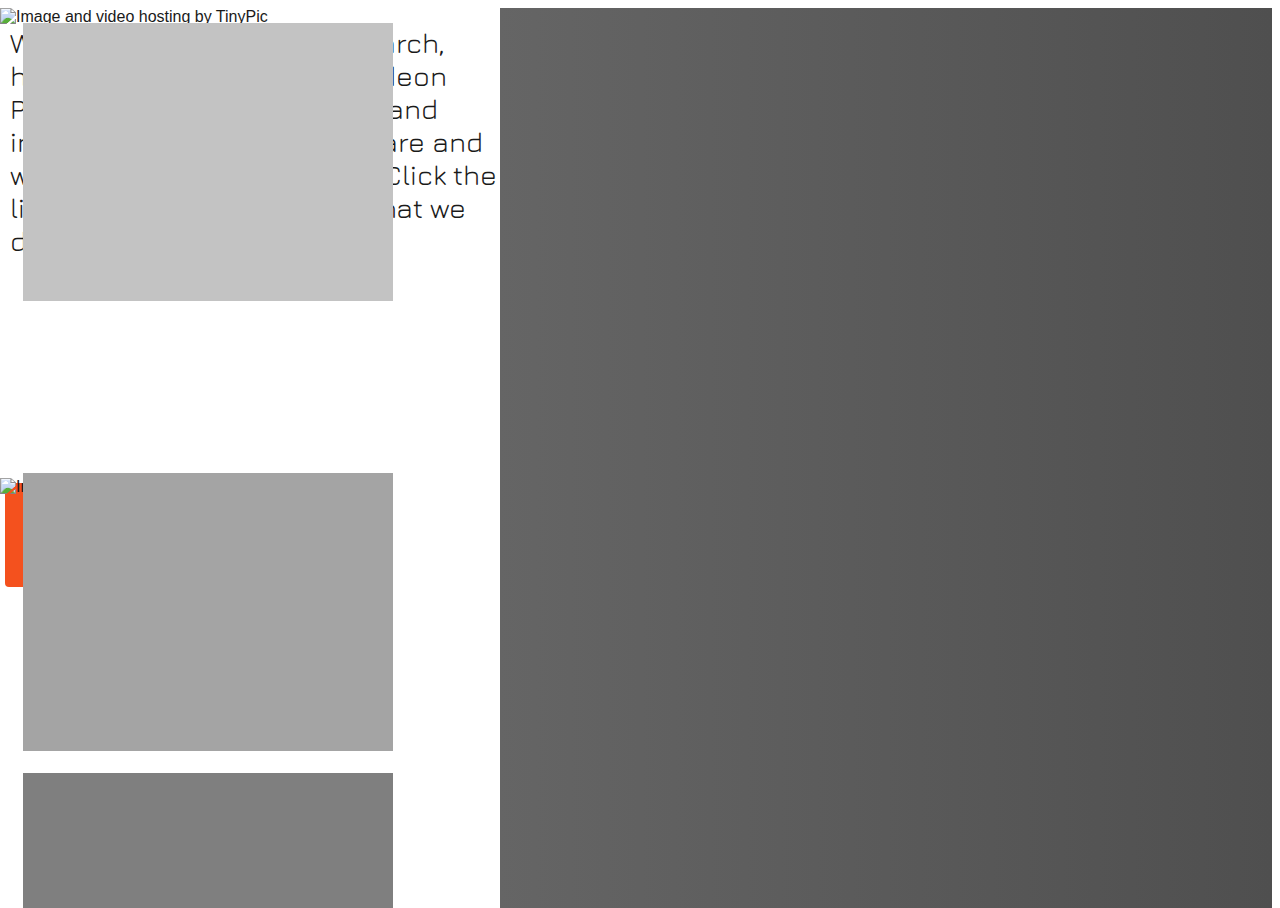
==== index.html @ 6d938822 "Update index.html" ====
<!DOCTYPE html>
<html lang="en" class="no-js">
	<head>
		<meta charset="UTF-8" />
		<meta http-equiv="X-UA-Compatible" content="IE=edge">
		<meta name="viewport" content="width=device-width, initial-scale=1">
		<title>Aylesbury Research Group</title>
		<meta name="description" content="Web Development." />
		<meta name="keywords" content="isometric, images, masonry, perspective" />
		<meta name="author" content="Codrops/Aylesbury" />
		<link rel="shortcut icon" href="favicon.ico">
		<link rel="stylesheet" type="text/css" href="css/normalize.css" />
		<link rel="stylesheet" type="text/css" href="css/demo.css" />
		<link rel="stylesheet" type="text/css" href="css/component.css" />
		<!-- Added in Aylesbury  the wack fonts update -->
		<link href="https://fonts.googleapis.com/css?family=Jura" rel="stylesheet">
		<script src="js/modernizr.custom.js"></script>
	</head>
	<!-- links are fixed -->
	<body class="demo-2">
		<main>
			<header class="codrops-header">
			</header>
			<div style="position:absolute; left:0px; width:500px; height:100%; background-color:#fff; z-index: 1;">
				<img src="http://i64.tinypic.com/2cy5t7d.png" border="0" height="200" width="500" position="absolute" right="20px" alt="Image and video hosting by TinyPic">
				<div style="font-family: 'Jura', sans-serif; position:absolute; left:10px; font-size: 28px;">Welcome to Aylesbury Research, home of the SIPS and the Gideon Project. We've been creating and inspiring cutting edge software and web projects for half a year. Click the links below to see more of what we do.</div>
				<div style="position:absolute; top:470px;"><a href="Nchat.html"><button class="button" style="vertical-align:middle"><span>Gideon Project</span></button></a></div>
				<div style="position:absolute; top:470px;"><img src="http://i66.tinypic.com/2ymisr5.png" border="0" position="absolute" top="900px" alt="Image and video hosting by TinyPic"></div>
			</div>
			<div style="float:right; width:100%; background-color:#7E7E7E; z-index:-1;">
			<section class="section section--intro">
				<div class="isolayer isolayer--deco1 isolayer--shadow">
					<ul class="grid">
						<li class="grid__item">
							<a class="grid__link" href="Nchat.html"><div class="layer"></div><div class="layer"></div><div class="layer"></div><img class="grid__img layer" src="img/Dribbble/1.png" alt="01" />
							</a>
						</li>
						<li class="grid__item">
							<a class="grid__link" href="Nchat.html"><div class="layer"></div><div class="layer"></div><div class="layer"></div><img class="grid__img layer" src="img/Dribbble/2.png" alt="02" /></a>
						</li>
						<li class="grid__item">
							<a class="grid__link" href="Nchat.html"><div class="layer"></div><div class="layer"></div><div class="layer"></div><img class="grid__img layer" src="img/Dribbble/3.png" alt="03" /></a>
						</li>
						<li class="grid__item">
							<a class="grid__link" href="Nchat.html"><div class="layer"></div><div class="layer"></div><div class="layer"></div><img class="grid__img layer" src="img/Dribbble/2.png" alt="04" /></a>
						</li>
						<li class="grid__item">
							<a class="grid__link" href="Nchat.html"><div class="layer"></div><div class="layer"></div><div class="layer"></div><img class="grid__img layer" src="img/Dribbble/3.png" alt="05" /></a>
						</li>
						<li class="grid__item">
							<a class="grid__link" href="Nchat.html"><div class="layer"></div><div class="layer"></div><div class="layer"></div><img class="grid__img layer" src="img/Dribbble/1.png" alt="06" /></a>
						</li>
						<li class="grid__item">
							<a class="grid__link" href="Nchat.html"><div class="layer"></div><div class="layer"></div><div class="layer"></div><img class="grid__img layer" src="img/Dribbble/3.png" alt="07" /></a>
						</li>
						<li class="grid__item">
							<a class="grid__link" href="Nchat.html"><div class="layer"></div><div class="layer"></div><div class="layer"></div><img class="grid__img layer" src="img/Dribbble/2.png" alt="08" /></a>
						</li>
						<li class="grid__item">
							<a class="grid__link" href="Nchat.html"><div class="layer"></div><div class="layer"></div><div class="layer"></div><img class="grid__img layer" src="img/Dribbble/1.png" alt="09" /></a>
						</li>
						<li class="grid__item">
							<a class="grid__link" href="Nchat.html"><div class="layer"></div><div class="layer"></div><div class="layer"></div><img class="grid__img layer" src="img/Dribbble/1.png" alt="10" /></a>
						</li>
						<li class="grid__item">
							<a class="grid__link" href="Nchat.html"><div class="layer"></div><div class="layer"></div><div class="layer"></div><img class="grid__img layer" src="img/Dribbble/3.png" alt="01" /></a>
						</li>
						<li class="grid__item">
							<a class="grid__link" href="Nchat.html"><div class="layer"></div><div class="layer"></div><div class="layer"></div><img class="grid__img layer" src="img/Dribbble/2.png" alt="02" /></a>
						</li>
						<li class="grid__item">
							<a class="grid__link" href="Nchat.html"><div class="layer"></div><div class="layer"></div><div class="layer"></div><img class="grid__img layer" src="img/Dribbble/3.png" alt="03" /></a>
						</li>
						<li class="grid__item">
							<a class="grid__link" href="Nchat.html"><div class="layer"></div><div class="layer"></div><div class="layer"></div><img class="grid__img layer" src="img/Dribbble/1.png" alt="04" /></a>
						</li>
						<li class="grid__item">
							<a class="grid__link" href="Nchat.html"><div class="layer"></div><div class="layer"></div><div class="layer"></div><img class="grid__img layer" src="img/Dribbble/2.png" alt="05" /></a>
						</li>
						<li class="grid__item">
							<a class="grid__link" href="Nchat.html"><div class="layer"></div><div class="layer"></div><div class="layer"></div><img class="grid__img layer" src="img/Dribbble/2.png" alt="06" /></a>
						</li>
						<li class="grid__item">
							<a class="grid__link" href="Nchat.html"><div class="layer"></div><div class="layer"></div><div class="layer"></div><img class="grid__img layer" src="img/Dribbble/3.png" alt="07" /></a>
						</li>
						<li class="grid__item">
							<a class="grid__link" href="Nchat.html"><div class="layer"></div><div class="layer"></div><div class="layer"></div><img class="grid__img layer" src="img/Dribbble/1.png" alt="08" /></a>
						</li>
						<li class="grid__item">
							<a class="grid__link" href="Nchat.html"><div class="layer"></div><div class="layer"></div><div class="layer"></div><img class="grid__img layer" src="img/Dribbble/2.png" alt="09" /></a>
						</li>
						<li class="grid__item">
							<a class="grid__link" href="Nchat.html"><div class="layer"></div><div class="layer"></div><div class="layer"></div><img class="grid__img layer" src="img/Dribbble/1.png" alt="10" /></a>
						</li>
						<li class="grid__item">
							<a class="grid__link" href="Nchat.html"><div class="layer"></div><div class="layer"></div><div class="layer"></div><img class="grid__img layer" src="img/Dribbble/1.png" alt="10" /></a>
						</li>
						<li class="grid__item">
							<a class="grid__link" href="Nchat.html"><div class="layer"></div><div class="layer"></div><div class="layer"></div><img class="grid__img layer" src="img/Dribbble/1.png" alt="10" /></a>
						</li>
						<li class="grid__item">
							<a class="grid__link" href="Nchat.html"><div class="layer"></div><div class="layer"></div><div class="layer"></div><img class="grid__img layer" src="img/Dribbble/1.png" alt="10" /></a>
						</li>
						<li class="grid__item">
							<a class="grid__link" href="Nchat.html"><div class="layer"></div><div class="layer"></div><div class="layer"></div><img class="grid__img layer" src="img/Dribbble/1.png" alt="10" /></a>
						</li>
						<li class="grid__item">
							<a class="grid__link" href="Nchat.html"><div class="layer"></div><div class="layer"></div><div class="layer"></div><img class="grid__img layer" src="img/Dribbble/1.png" alt="10" /></a>
						</li>
						<li class="grid__item">
							<a class="grid__link" href="Nchat.html"><div class="layer"></div><div class="layer"></div><div class="layer"></div><img class="grid__img layer" src="img/Dribbble/1.png" alt="10" /></a>
						</li>
						<li class="grid__item">
							<a class="grid__link" href="Nchat.html"><div class="layer"></div><div class="layer"></div><div class="layer"></div><img class="grid__img layer" src="img/Dribbble/1.png" alt="10" /></a>
						</li>
						<li class="grid__item">
							<a class="grid__link" href="Nchat.html"><div class="layer"></div><div class="layer"></div><div class="layer"></div><img class="grid__img layer" src="img/Dribbble/1.png" alt="10" /></a>
						</li>
						<li class="grid__item">
							<a class="grid__link" href="Nchat.html"><div class="layer"></div><div class="layer"></div><div class="layer"></div><img class="grid__img layer" src="img/Dribbble/1.png" alt="10" /></a>
						</li>
						<li class="grid__item">
							<a class="grid__link" href="Nchat.html"><div class="layer"></div><div class="layer"></div><div class="layer"></div><img class="grid__img layer" src="img/Dribbble/1.png" alt="10" /></a>
						</li>
					</ul>
				</div>
			</section><!--/intro-->
		</main>
		<script src="js/imagesloaded.pkgd.min.js"></script>
		<script src="js/masonry.pkgd.min.js"></script>
		<script src="js/dynamics.min.js"></script>
		<script src="js/classie.js"></script>
		<script src="js/main.js"></script>
		<script>
		(function() {
			function getRandomInt(min, max) {
				return Math.floor(Math.random() * (max - min + 1)) + min;
			}
			new IsoGrid(document.querySelector('.isolayer--deco1'), {
				transform : 'translateX(11vw) translateY(-840px) rotateX(45deg) rotateZ(45deg)',
				stackItemsAnimation : {
					properties : function(pos) {
						return {
							translateZ: (pos+1) * 30,
							rotateZ: getRandomInt(-4, 4)
						};
					},
					options : function(pos, itemstotal) {
						return {
							type: dynamics.bezier,
							duration: 500,
							points: [{"x":0,"y":0,"cp":[{"x":0.2,"y":1}]},{"x":1,"y":1,"cp":[{"x":0.3,"y":1}]}],
							delay: (itemstotal-pos-1)*40
						};
					}
				}
			});
			
			new IsoGrid(document.querySelector('.isolayer--deco2'), {
				perspective: 3000,
				transform : 'translateY(-150px) rotateX(55deg) rotateZ(-45deg)',
				stackItemsAnimation : {
					properties : function(pos) {
						return {
							translateX: getRandomInt(-60, 60),
							translateY: getRandomInt(-60, 60),
							rotateZ: getRandomInt(-10, 10)
						};
					},
					options : function(pos, itemstotal) {
						return {
							type: dynamics.bezier,
							duration: 800,
							points: [{"x":0,"y":0,"cp":[{"x":0.2,"y":1}]},{"x":1,"y":1,"cp":[{"x":0.3,"y":1}]}],
							delay: (itemstotal-pos-1)*20
						};
					}
				}
			});
			
			new IsoGrid(document.querySelector('.isolayer--deco3'), {
				transform : 'translateX(40vw) translateY(100px) rotateX(15deg) rotateY(0) rotateZ(40deg)',
				stackItemsAnimation : {
					properties : function(pos) {
						return {
							rotateY: pos * -15
						};
					},
					options : function(pos, itemstotal) {
						return {
							type: dynamics.bezier,
							duration: 500,
							points: [{"x":0,"y":0,"cp":[{"x":0.2,"y":1}]},{"x":1,"y":1,"cp":[{"x":0.3,"y":1}]}],
							delay: (itemstotal-pos-1)*40
						};
					}
				}
			});
			
			new IsoGrid(document.querySelector('.isolayer--deco4'), {
				perspective: 3000,
				transform : 'translate3d(-200px,-200px,0) scale3d(0.8,0.8,1) rotateY(45deg) rotateZ(-10deg)',
				stackItemsAnimation : {
					properties : function(pos) {
						return {
							rotateX: (pos+1) * -15
						};
					},
					options : function(pos, itemstotal) {
						return {
							type: dynamics.spring,
							delay: (itemstotal-pos-1)*30
						};
					}
				},
				onGridLoaded : function() {
					classie.add(document.body, 'grid-loaded');
				}
			});
		})();
		</script>
	</body>
</html>
---- css/demo.css ----
/*fixed*/
@font-face {
	font-weight: normal;
	font-style: normal;
	font-family: 'codropsicons';
	src:url('../fonts/codropsicons/codropsicons.eot');
	src:url('../fonts/codropsicons/codropsicons.eot?#iefix') format('embedded-opentype'),
		url('../fonts/codropsicons/codropsicons.woff') format('woff'),
		url('../fonts/codropsicons/codropsicons.ttf') format('truetype'),
		url('../fonts/codropsicons/codropsicons.svg#codropsicons') format('svg');
}

*, *::after, *::before { -webkit-box-sizing: border-box; box-sizing: border-box; }
.clearfix::before, .clearfix::after {display: table;  content: ''; }
.clearfix::after { clear: both; }

body {
	font-family: 'Avenir Next', Avenir, 'Helvetica Neue', Helvetica, Arial, sans-serif;
	color: #1a1a1a;
	background: #fff;
	-webkit-font-smoothing: antialiased;
	-moz-osx-font-smoothing: grayscale;
}

.button {
  display: inline-block;
  border-radius: 4px;
  background-color: #f4511e;
  border: none;
  color: #FFFFFF;
  text-align: center;
  font-size: 28px;
  padding: 20px;
  width: 200px;
  transition: all 0.5s;
  cursor: pointer;
  margin: 5px;
}

.button span {
  cursor: pointer;
  display: inline-block;
  position: relative;
  transition: 0.5s;
}

.button span:after {
  content: '\00bb';
  position: absolute;
  opacity: 0;
  top: 0;
  right: -20px;
  transition: 0.5s;
}

.button:hover span {
  padding-right: 25px;
}

.button:hover span:after {
  opacity: 1;
  right: 0;
}

a {
	outline: none;
	color: #323F5C;
	text-decoration: none;
}

a:hover, a:focus {
	color: #737373;
	outline: none;
}

.button-menu {
	width: 50px;
	height: 30px;
	position: fixed;
	top: 3em;
	right: 3em;
	border: none;
	background: transparent;
	fill: #fff;
	cursor: pointer;
	pointer-events: auto;
}

.button-menu:focus {
	outline: none;
}

/* Header1*/
.codrops-header {
	padding: 3vmax 0 0 3vmax;
	position: absolute;
	width: 100%;
	z-index: 2000;
	pointer-events: none;
}

.demo-1 .codrops-header {
	position: fixed;
}

.demo-1 main::after {
	content: '';
	width: 100vw;
	height: 100vh;
	position: fixed;
	pointer-events: none;
	top: 0;
	left: 0;
	background-color: #7E7E7E;
}

.codrops-header h1 {
	margin: 0;
	letter-spacing: -0.035em;
	font-size: 4.65em;
	line-height: 1;
	font-weight: 900;
	color: #323F5C;
}

.codrops-header p {
	padding: 0;
	margin: 0;
    font-size: 1.25em;
    font-weight: bold;
    color: #fff;
}

/* Top Navigation Style */
.codrops-links {
	position: relative;
	display: inline-block;
	text-align: center;
	white-space: nowrap;
	pointer-events: auto;
	margin: 0 0 0 -0.5em;
}

.codrops-links::after {
	content: '';
    position: absolute;
    top: 50%;
    left: 50%;
    width: 1px;
    height: 110%;
    background: #323F5C;
    opacity: 0.1;
    -webkit-transform: translateY(-50%) rotate3d(0, 0, 1, 22.5deg);
    transform: translateY(-50%) rotate3d(0, 0, 1, 22.5deg);
}

.codrops-icon {
	display: inline-block;
	margin: 0.5em;
	width: 1.5em;
	text-decoration: none;
}

.codrops-icon span {
	display: none;
}

.codrops-icon::before {
	margin: 0 5px;
	text-transform: none;
	font-weight: normal;
	font-style: normal;
	font-variant: normal;
	font-family: 'codropsicons';
	line-height: 1;

	speak: none;
	-webkit-font-smoothing: antialiased;
}

.codrops-icon--drop::before {
	content: "\e001";
	color: #0099cc;
}

.codrops-icon--prev::before {
	content: "\e004";
}

/* Demo links */
.codrops-demos {
	margin: 1.5em 0;
}

.codrops-demos a {
	display: inline-block;
	margin: 0 1em 0 0;
	font-weight: bold;
	pointer-events: auto;
}

.codrops-demos a.current-demo {
	color: #ce4555;
}

/* Content */
.section {
	overflow: hidden;
	position: relative;
	height: 100vh;
	min-height: 800px;
	max-height: 1200px;
	padding: 7vmax;
}

.section--right {
	text-align: right;
}

.section--intro {
	background: linear-gradient(90deg, #737373, #4F4F4F);
}

.section--portraits {
	background: linear-gradient(20deg, #F5F0F9, #A8CFF1);
}

.section--shots {
	background: linear-gradient(20deg, #D1D7EF, #5C61F5);
}

.section--cards {
	background: #FFB8CC;
}

.section__heading {
	pointer-events: none;
	padding: 0;
	font-size: 4.5em;
	line-height: 1;
	margin: 0;
	color: #fff;
	position: relative;
	z-index: 1000;
	font-family: 'Playfair Display', serif;
}

.section__heading em {
	font-family: sans-serif;
	font-style: normal;
	text-transform: uppercase;
	font-size: 0.3em;
	border-top: 3px solid #fff;
	border-bottom: 3px solid #fff;
	padding: 0.15em 0;
	vertical-align: middle;
	display: inline-block;
	letter-spacing: 0.05em;
}

.section__subtitle {
	pointer-events: none;
	font-size: 1.25em;
	max-width: 500px;
	position: relative;
	z-index: 1000;
}

.section--portraits .section__subtitle {
	color: #688CB1;
}

.section--right .section__subtitle {
	margin: 1em 0 0 auto;
}

.interval {
	position: relative;
	padding: 30vh 20vw;
	background: #1C222F;
	overflow: hidden;
}

.interval__text {
	font-size: 1.75em;
	line-height: 1.5;
	color: #777792;
}

/* Related demos */
.content--related {
	text-align: center;
	font-weight: bold;
	padding: 10vh 2vw;
	background: #1C222F;
	color: #fff;
}

.media-item {
	display: inline-block;
	padding: 1em;
	vertical-align: top;
	-webkit-transition: color 0.3s;
	transition: color 0.3s;
}

.media-item__img {
	max-width: 100%;
	opacity: 0.3;
	-webkit-transition: opacity 0.3s;
	transition: opacity 0.3s;
}

.media-item:hover .media-item__img,
.media-item:focus .media-item__img {
	opacity: 1;
}

.media-item__title {
	margin: 0;
	padding: 0.5em;
	font-size: 1em;
}

.pater {
	position: fixed;
	right: 0;
	bottom: 0;
	color: #fff;
	width: 320px;
	padding: 2em 2em 2em 0;
	text-align: right;
}

.demo-2 .pater {
	position: absolute;
}

.pater::before {
	content: '';
	position: absolute;
	background: url(../img/ink.png) no-repeat top left;
	width: 491px;
	height: 332px;
	top: -80px;
	left: -60px;
	z-index: 0;
	opacity: 0.9;
	-webkit-transform: translate3d(10px,10px,0);
	transform: translate3d(10px,10px,0);
	-webkit-transition: opacity 0.3s, -webit-transform 0.3s;
	transition: opacity 0.3s, transform 0.3s;
	pointer-events: none;
}

.pater:hover::before {
	opacity: 1;
	-webkit-transform: translate3d(0,0,0);
	transform: translate3d(0,0,0);
}

.pater__title::before {
	content: 'Sponsored by';
	position: absolute;
	bottom: 93%;
	left: 27%;
	font-weight: bold;
	letter-spacing: 2px;
	font-size: 0.45em;
	color: #212738;
}

.pater__title,
.pater__desc {
	margin: 0;
	color: #fff;
	position: relative;
}

.pater__title {
	-webkit-transform: translate3d(5px,10px,0);
	transform: translate3d(5px,10px,0);
	-webkit-transition: -webkit-transform 0.3s;
	transition: transform 0.3s;
}

.pater:hover .pater__title {
	-webkit-transform: translate3d(0,0,0);
	transform: translate3d(0,0,0);
}

.pater__title img {
	width: 90%;
}

.pater__desc {
	font-weight: 600;
	padding: 0.3em 0 0 0.3em;
}

@media screen and (max-width: 50em) {
	.codrops-header {
		width: 80%;
	}
	.codrops-header h1 {
		font-size: 2em;
	}
	.codrops-header p {
		font-size: 0.85em;
	}
	.interval {
		padding: 1.5em;
	}
	.interval__text {
		font-size: 1.25em;
		padding: 0 0 3em 0;
	}
	.section__heading {
		font-size: 2.5em;
	}
	.section__subtitle {
		display: none;
	}
	.codrops-demos {
		margin: 0.5em 0;
		font-size: 0.75em;
	}
	.button-menu {
		top: 0.75em;
		right: 0.75em;
		width: 30px;
		height: 20px;
	}
	.demo-1 .pater {
		width: 100%;
		padding: 1em;
		text-align: left;
		background: rgba(49,63,105,0.8);
	}
	.demo-1 .pater__title::before {
		left: 0;
	}
	.demo-1 .pater__title img {
		width: 150px;
		margin-top: 0.25em;
	}
	.demo-1 .pater::before {
		display: none;
	}
	.demo-1 .pater__desc {
		font-size: 0.65em;
	}
	.isolayer.isolayer--scroll1 {
		top: -38vh;
	}
	.demo-2 .pater {
		position: relative;
		display: block;
		background: none;
		margin: 0 0 0 auto;
		padding: 0;
	}
}
---- css/component.css ----
body {
	overflow-x: hidden;
}

.pseudo-scroller {
	pointer-events: none;
}

.isolayer {
	position: absolute;
	top: 0;
	left: 0;
	-webkit-transform-origin: 50% 100%;
	transform-origin: 50% 100%;
}

.js .grid,
.js .grid__item,
.js .grid__link {
	-webkit-transform-style: preserve-3d;
	transform-style: preserve-3d;
}

.grid {
	position: relative;
	margin: 0 auto;
	padding: 0;
	list-style: none;
}

.grid__item {
	width: 300px;
	background: #4F4F4F;
}

.js .grid__item {
	-webkit-backface-visibility: hidden;
	backface-visibility: hidden;
}

.grid__link {
	position: relative;
	z-index: 1;
	display: block;
}

.grid__img {
	display: block;
	max-width: 100%;
}

.grid__title {
	font-size: 0.65em;
	font-weight: 600;
	position: absolute;
	z-index: -1;
	bottom: 0;
	width: 100%;
	text-align: center;
	letter-spacing: 2px;
	text-transform: uppercase;
	opacity: 0;
	color: #fff;
	-webkit-transform: translate3d(0,-20px,0);
	transform: translate3d(0,-20px,0);
	-webkit-transition: -webkit-transform 0.3s, opacity 0.3s;
	transition: transform 0.3s, opacity 0.3s;
}

.grid__item:hover .grid__title {
	opacity: 1;
	-webkit-transform: translate3d(0,0,0);
	transform: translate3d(0,0,0);
}

.layer {
	position: relative;
	display: block;
}

.layer:not(:first-child) {
	position: absolute;
	top: 0;
	left: 0;
}

/* Shadow effect d*/
.isolayer--shadow .grid__link::before {
	content: '';
	position: absolute;
	z-index: -1;
	top: 5px;
	right: 5px;
	bottom: 5px;
	left: 5px;
	opacity: 0.6;
	background: rgba(0,0,0,0.8);
	box-shadow: 0 0 0 0 rgba(0,0,0,0.8);
	-webkit-transform: scale(0.8);
	transform: scale(0.95);
	-webkit-transition: transform 0.3s, opacity 0.3s, box-shadow 0.3s;
	transition: transform 0.3s, opacity 0.3s, box-shadow 0.3s;
	-webkit-backface-visibility: hidden;
	backface-visibility: hidden;
}

.isolayer--shadow .grid__item:hover .grid__link::before {
	opacity: 0.2;
	box-shadow: 0 0 20px 10px rgba(0,0,0,0.8);
	-webkit-transform: scale(1);
	transform: scale(1);
}

/* All individual isometric grid layouts (static and scrollable) */
.isolayer--scroll1 {
	width: 70vw;
	max-width: 1200px;
	height: calc(100vh - 280px);
}

.isolayer--scroll1 .grid__item {
	width: 300px;
	padding: 15px;
}

.isolayer--deco1 {
	width: 1200px;
	height: 1800px;
}

.isolayer--deco1 .grid__link .layer:first-child:not(img) {
	background: #ac5cf5;
}

.isolayer--deco1 .grid__link .layer:nth-child(2):not(img) {
	background: #5db4eb;
}

.isolayer--deco1 .grid__link .layer:nth-child(3):not(img) {
	background: #5debb4;
}

.isolayer--deco1 .grid__link div.layer {
	width: 370px;
	height: 270px;
	opacity: 0.4;
}

.isolayer--deco1 .grid__item {
	width: 400px;
	height: 300px;
	padding: 15px;
}

.isolayer--deco1 .grid__item:nth-child(2) {
	margin-top: 150px;
}

.isolayer--deco2 {
	width: 1200px;
	height: 100vh;
}

.isolayer--deco2 .grid__item {
	padding: 20px;
}

.isolayer--deco2 .grid__link .layer {
	border: 20px solid #fff;
	border-width: 40px 20px;
	box-shadow: -1px 1px 5px rgba(0,0,0,0.08);
}

.isolayer--deco3 {
	width: 960px;
	height: 500px;
}

.isolayer--deco3 .grid__item {
	width: 240px;
	height: 320px;
	padding: 0;
}

.isolayer--deco3 .grid__item:nth-child(2),
.isolayer--deco3 .grid__item:nth-child(4) {
	margin-top: -160px;
}

.isolayer--deco3 .grid__link,
.isolayer--deco3 .layer {
	width: 100%;
	height: 100%;
}

.isolayer--deco3 .layer {
	text-align: center;
	background: #fff;
	-webkit-transform-origin: 0% 50%;
	transform-origin: 0% 50%;
}

.isolayer--deco3 .grid__link:hover .layer:not(:first-child) {
	box-shadow: 2px 0 2px rgba(0,0,0,0.1);
}

.isolayer--deco3 .grid__item:nth-child(2n) .layer {
	background: #f7d2dc;
}

.isolayer--deco3 .grid__item:nth-child(3n) .layer {
	background: #fff0f3;
}

.isolayer--deco3 .grid__item:nth-child(4n) .layer {
	background: #e9c5cc;
}

.isolayer--deco3 .grid__item:nth-child(5n) .layer {
	background: #d6cbcd;
}

.isolayer--deco3 .grid__item:nth-child(7n) .layer {
	background: #ffc9d8;
}

.isolayer--deco3 .layer {
	width: 100%;
	height: 100%;
}

.isolayer--deco3 .decoletter {
	font-size: 6em;
	font-weight: 900;
	line-height: 1;
	display: block;
	padding: 70px 0 0 0;
	color: #000;
	color: #000;
}

.isolayer--deco3 .deconumber {
	font-size: 3em;
	display: block;
	color: #000;
}

.isolayer--deco4 {
	width: 1000px;
	height: 900px;
}

.isolayer--deco4 .grid__item {
	padding: 15px;
}

.isolayer--deco4 .grid__link .layer:first-child:not(img) {
	background: #ac5cf5;
}

.isolayer--deco4 .grid__link .layer:nth-child(2):not(img) {
	background: #5db4eb;
}

.isolayer--deco4 .grid__link .layer:nth-child(3):not(img) {
	background: #5debb4;
}

.isolayer--deco4 .grid__link .layer {
	-webkit-transform-origin: 50% 100%;
	transform-origin: 50% 100%;
}

.isolayer--deco4 .grid__link div.layer {
	width: 270px;
	height: 203px;
	opacity: 0.4;
}

.isolayer--deco4 .grid__item {
	width: 300px;
	height: 225px;
	padding: 15px;
}

/* Flip effect for the scrollable grifd */

.js .grid--effect-flip .grid__item {
	opacity: 0;
}

.js .grid--effect-flip .grid__item.shown {
	opacity: 1;
}

.grid--effect-flip .grid__item.animate {
	-webkit-transform: translateY(800px);
	transform: translateY(800px);
	-webkit-animation: moveUp 1s cubic-bezier(0.2,1,0.3,1) forwards;
	animation: moveUp 1s cubic-bezier(0.2,1,0.3,1) forwards;
}

@-webkit-keyframes moveUp {
	100% {
		opacity: 1; 
		-webkit-transform: translateY(0px);
		transform: translateY(0px);
	}
}

@keyframes moveUp {
	100% {
		opacity: 1; 
		-webkit-transform: translateY(0px);
		transform: translateY(0px);
	}
}



@-webkit-keyframes rotateCircle {
	to {
		-webkit-transform: rotate(360deg);
		transform: rotate(360deg);
	}
}

@keyframes rotateCircle {
	to {
		-webkit-transform: rotate(360deg);
		transform: rotate(360deg);
	}
}


.js body.grid-loaded::after {
	opacity: 0;
}
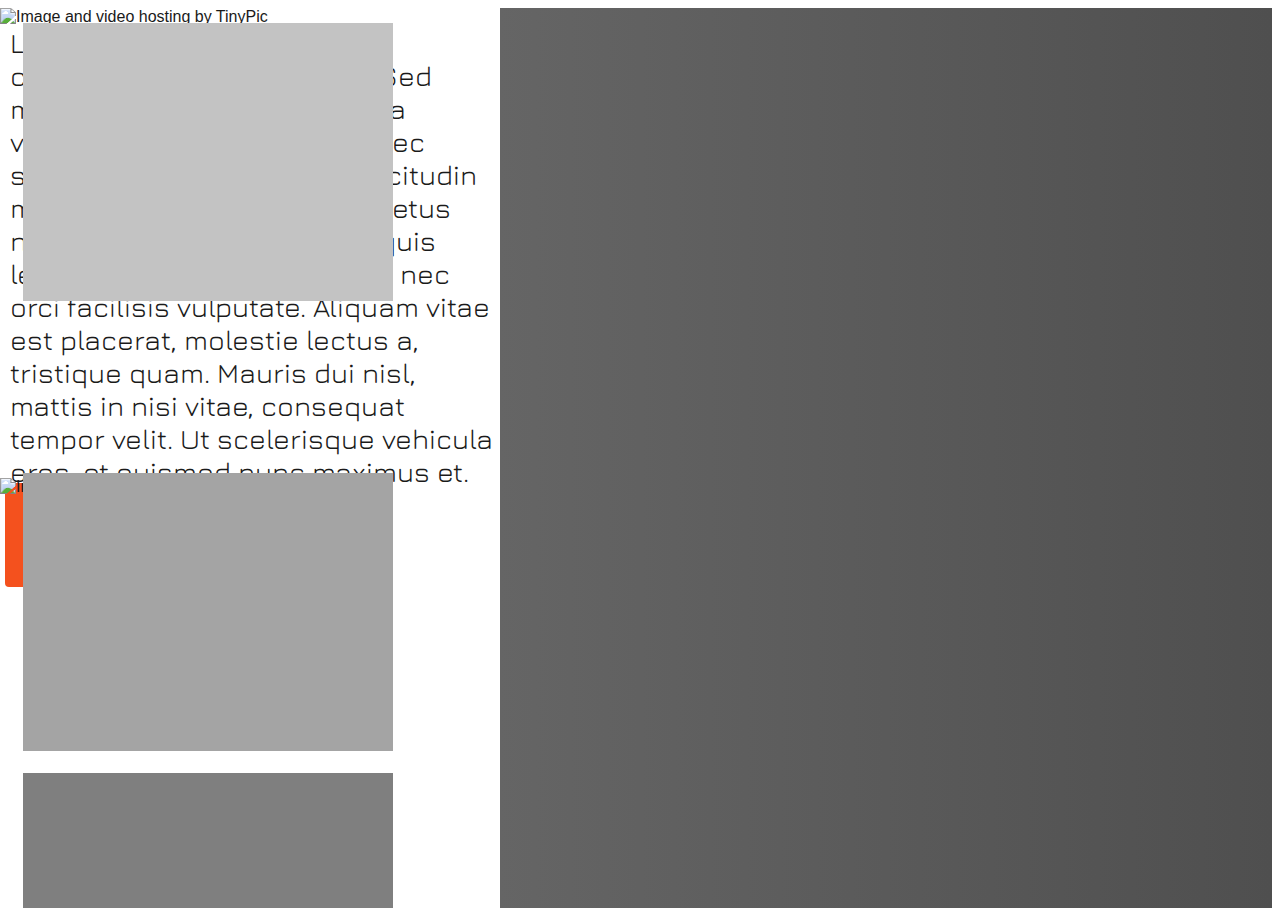
==== commit 9506c023: "Update" ====
--- a/index.html
+++ b/index.html
@@ -12,7 +12,7 @@
 		<link rel="stylesheet" type="text/css" href="css/normalize.css" />
 		<link rel="stylesheet" type="text/css" href="css/demo.css" />
 		<link rel="stylesheet" type="text/css" href="css/component.css" />
-		<!-- Added in Aylesbury  the wack fonts update -->
+		<!-- Added in Aylesbury - the wack fonts update -->
 		<link href="https://fonts.googleapis.com/css?family=Jura" rel="stylesheet">
 		<script src="js/modernizr.custom.js"></script>
 	</head>
@@ -23,8 +23,8 @@
 			</header>
 			<div style="position:absolute; left:0px; width:500px; height:100%; background-color:#fff; z-index: 1;">
 				<img src="http://i64.tinypic.com/2cy5t7d.png" border="0" height="200" width="500" position="absolute" right="20px" alt="Image and video hosting by TinyPic">
-				<div style="font-family: 'Jura', sans-serif; position:absolute; left:10px; font-size: 28px;">Welcome to Aylesbury Research, home of the SIPS and the Gideon Project. We've been creating and inspiring cutting edge software and web projects for half a year. Click the links below to see more of what we do.</div>
-				<div style="position:absolute; top:470px;"><a href="Nchat.html"><button class="button" style="vertical-align:middle"><span>Gideon Project</span></button></a></div>
+				<div style="font-family: 'Jura', sans-serif; position:absolute; left:10px; font-size: 28px;">Lorem ipsum dolor sit amet, consectetur adipiscing elit. Sed malesuada consequat arcu, a vehicula risus dictum et. Donec sagittis dictum tortor, in sollicitudin massa varius non. Nulla et metus nec elit dictum pharetra vel quis lectus. Donec lobortis neque nec orci facilisis vulputate. Aliquam vitae est placerat, molestie lectus a, tristique quam. Mauris dui nisl, mattis in nisi vitae, consequat tempor velit. Ut scelerisque vehicula eros, et euismod nunc maximus et.</div>
+				<div style="position:absolute; top:470px;"><button class="button" style="vertical-align:middle"><span>Gideon Project</span></button></div>
 				<div style="position:absolute; top:470px;"><img src="http://i66.tinypic.com/2ymisr5.png" border="0" position="absolute" top="900px" alt="Image and video hosting by TinyPic"></div>
 			</div>
 			<div style="float:right; width:100%; background-color:#7E7E7E; z-index:-1;">
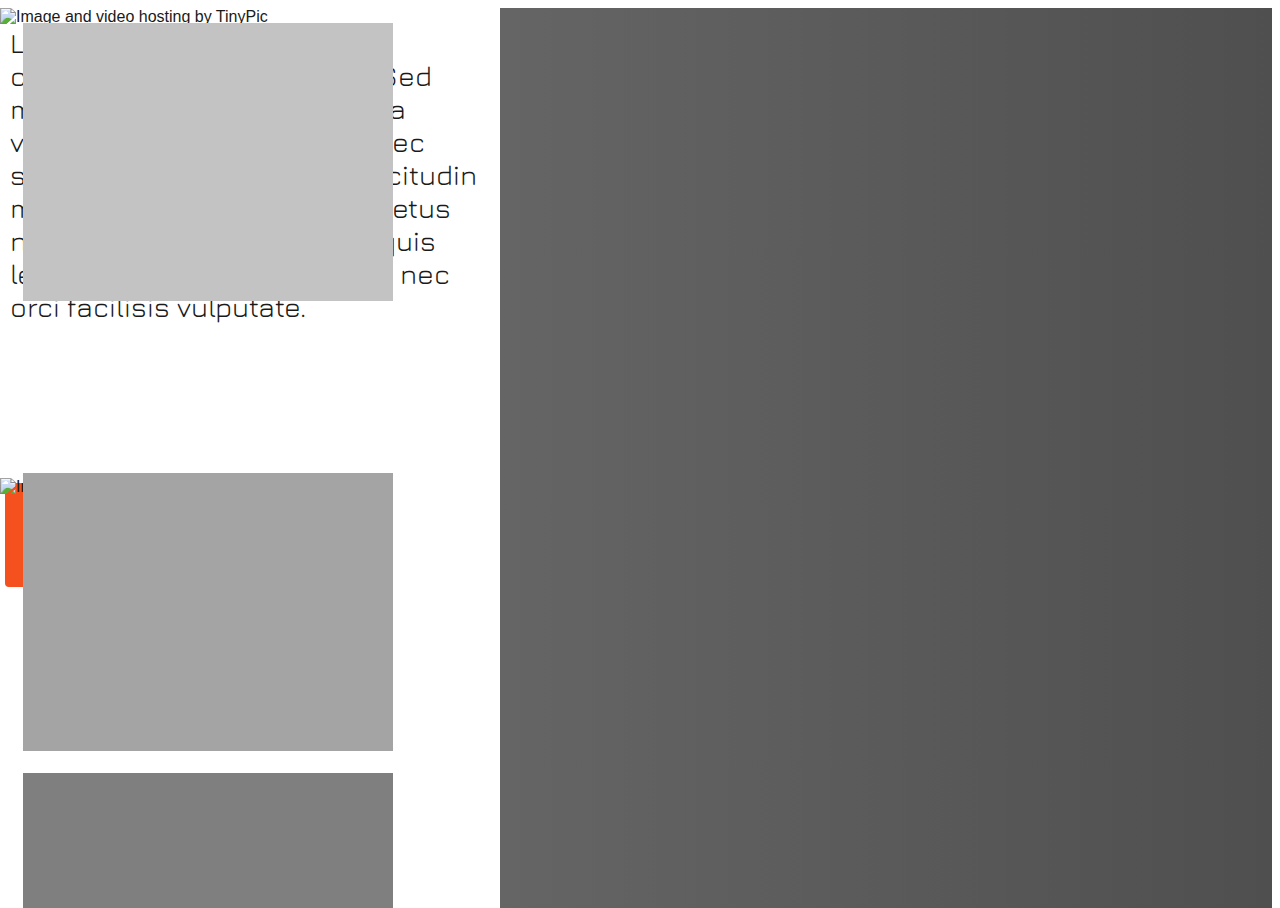
==== commit c3f9335c: "Update index.html" ====
--- a/index.html
+++ b/index.html
@@ -12,7 +12,7 @@
 		<link rel="stylesheet" type="text/css" href="css/normalize.css" />
 		<link rel="stylesheet" type="text/css" href="css/demo.css" />
 		<link rel="stylesheet" type="text/css" href="css/component.css" />
-		<!-- Added in Aylesbury - the wack fonts update -->
+		<!-- Added in Aylesbury  the wack fonts update -->
 		<link href="https://fonts.googleapis.com/css?family=Jura" rel="stylesheet">
 		<script src="js/modernizr.custom.js"></script>
 	</head>
@@ -23,8 +23,8 @@
 			</header>
 			<div style="position:absolute; left:0px; width:500px; height:100%; background-color:#fff; z-index: 1;">
 				<img src="http://i64.tinypic.com/2cy5t7d.png" border="0" height="200" width="500" position="absolute" right="20px" alt="Image and video hosting by TinyPic">
-				<div style="font-family: 'Jura', sans-serif; position:absolute; left:10px; font-size: 28px;">Lorem ipsum dolor sit amet, consectetur adipiscing elit. Sed malesuada consequat arcu, a vehicula risus dictum et. Donec sagittis dictum tortor, in sollicitudin massa varius non. Nulla et metus nec elit dictum pharetra vel quis lectus. Donec lobortis neque nec orci facilisis vulputate. Aliquam vitae est placerat, molestie lectus a, tristique quam. Mauris dui nisl, mattis in nisi vitae, consequat tempor velit. Ut scelerisque vehicula eros, et euismod nunc maximus et.</div>
-				<div style="position:absolute; top:470px;"><button class="button" style="vertical-align:middle"><span>Gideon Project</span></button></div>
+				<div style="font-family: 'Jura', sans-serif; position:absolute; left:10px; font-size: 28px;">Lorem ipsum dolor sit amet, consectetur adipiscing elit. Sed malesuada consequat arcu, a vehicula risus dictum et. Donec sagittis dictum tortor, in sollicitudin massa varius non. Nulla et metus nec elit dictum pharetra vel quis lectus. Donec lobortis neque nec orci facilisis vulputate. </div>
+				<div style="position:absolute; top:470px;"><a href="Nchat.html"><button class="button" style="vertical-align:middle"><span>Gideon Project</span></button></a></div>
 				<div style="position:absolute; top:470px;"><img src="http://i66.tinypic.com/2ymisr5.png" border="0" position="absolute" top="900px" alt="Image and video hosting by TinyPic"></div>
 			</div>
 			<div style="float:right; width:100%; background-color:#7E7E7E; z-index:-1;">
